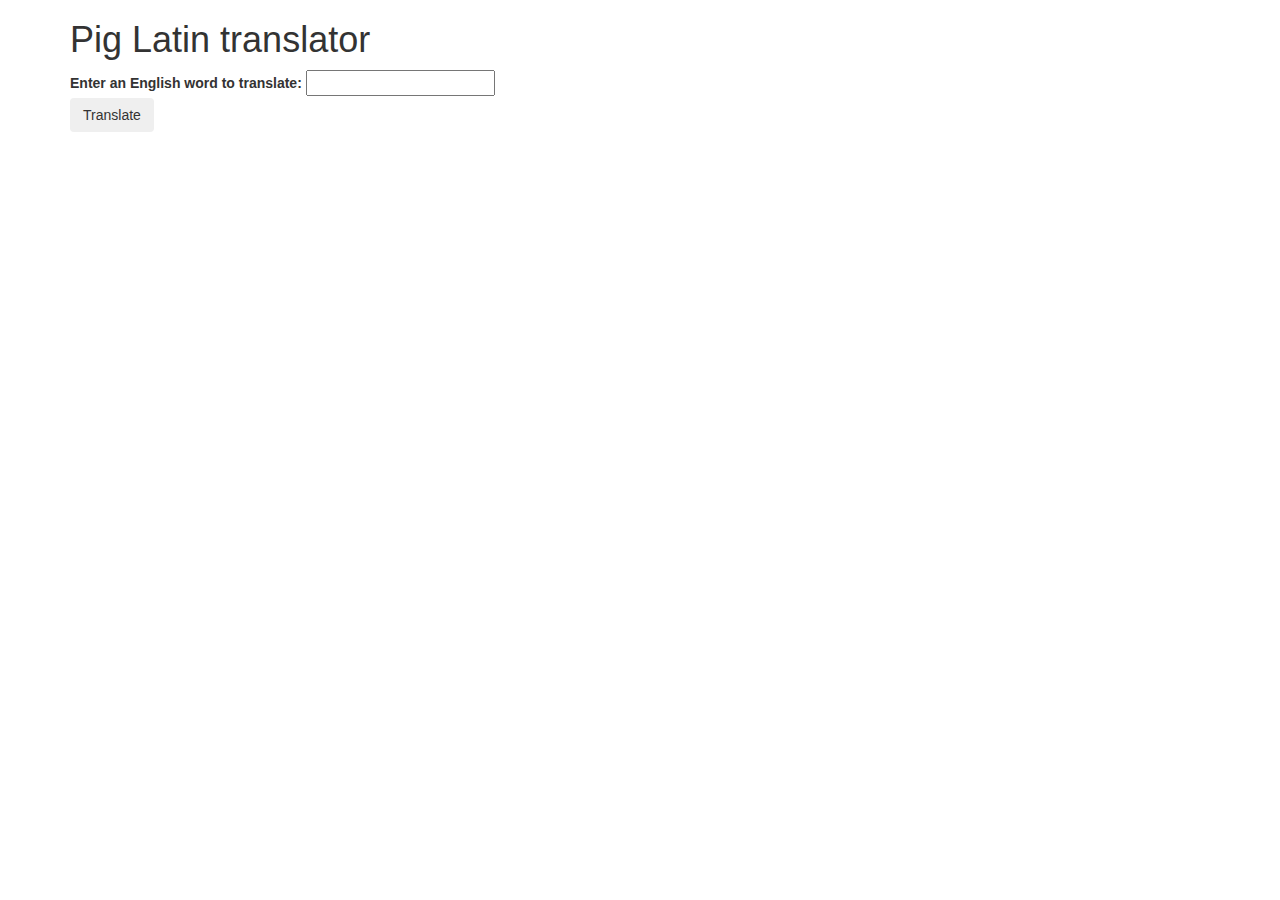
==== index.html @ 5d78f99e "initial" ====
<!DOCTYPE html>
<html>
  <head>
    <link href="http://netdna.bootstrapcdn.com/bootstrap/3.0.0/css/bootstrap.min.css" rel="stylesheet" type="text/css" media="all">
    <link href="css/styles.css" rel="stylesheet" type="text/css" media="all">
  <script src="http://code.jquery.com/jquery-1.10.2.min.js"></script>
    <script src="js/scripts.js"></script>
    <title>Pig Latin translator</title>
  </head>
  <body>
    <div class="container">
      <h1>Pig Latin translator</h1>

      <form id="translator">
        <label for="word">Enter an English word to translate:</label>
        <input id="word" type="text">
        
        <button type="submit" class="btn">Translate</button>
      </form>

      <div id="translation">
        <p>In Pig Latin, <span id="english"></span> is <span id="pig-latin"></span>.</p>
      </div>
    </div>
  </body>
</html>
---- css/styles.css ----
/* styles.css */

#translation {
  display: none;
}

.btn {
  display: block;
}
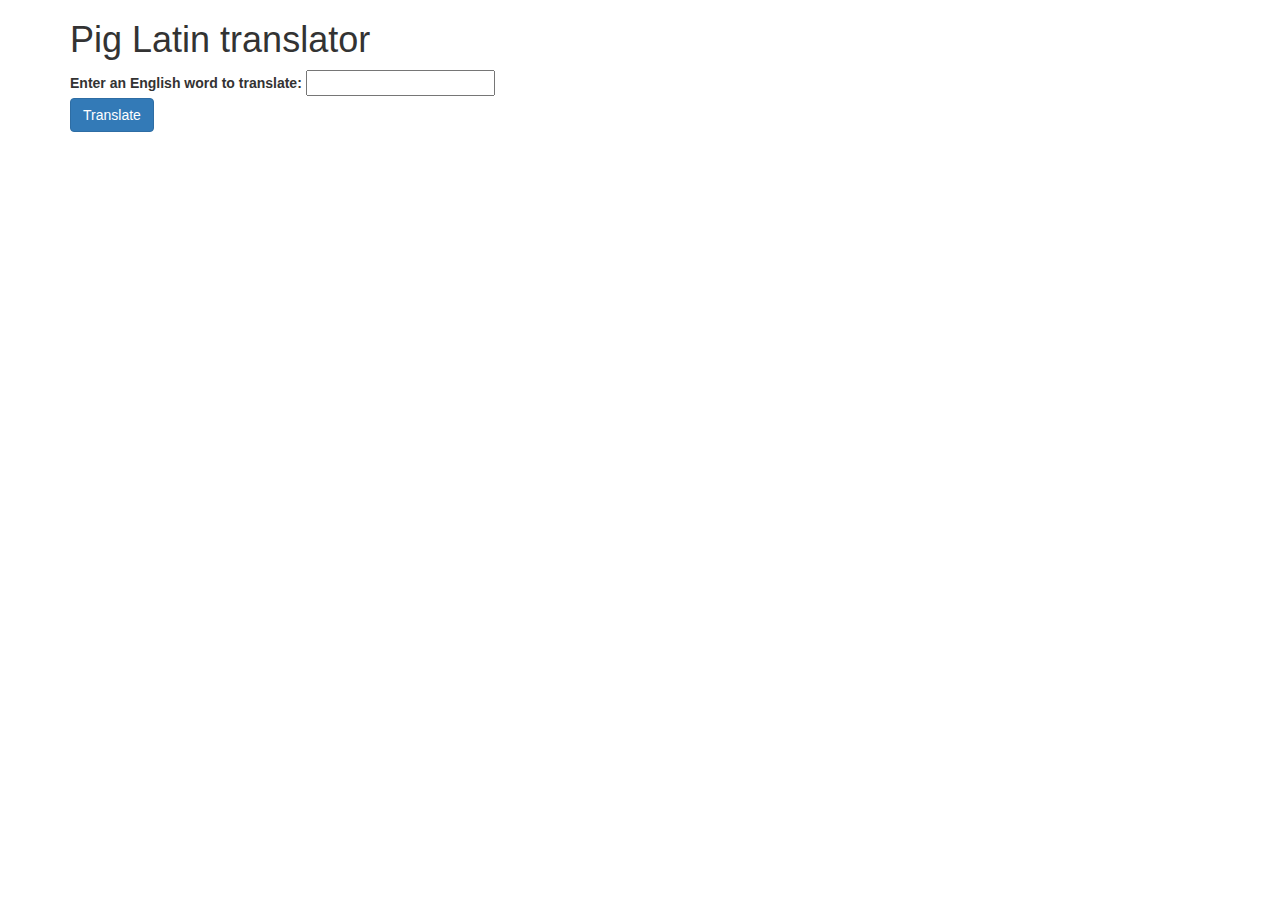
==== commit e39fa42c: "update js" ====
--- a/index.html
+++ b/index.html
@@ -12,15 +12,18 @@
       <h1>Pig Latin translator</h1>
 
       <form id="translator">
-        <label for="word">Enter an English word to translate:</label>
+        <label id="instructions" for="word">Enter an English word to translate:</label>
         <input id="word" type="text">
         
-        <button type="submit" class="btn">Translate</button>
+        <button id="translate-btn" class="btn btn-primary">Translate</button>
+        <button id="again-btn" class="btn btn-success">Again?</button>
       </form>
+      
+      <br>
 
       <div id="translation">
-        <p>In Pig Latin, <span id="english"></span> is <span id="pig-latin"></span>.</p>
+        <h3>In Pig Latin, <span id="english"></span> is <span id="pig-latin"></span>.</h3>
       </div>
     </div>
   </body>
-</html>+</html>
